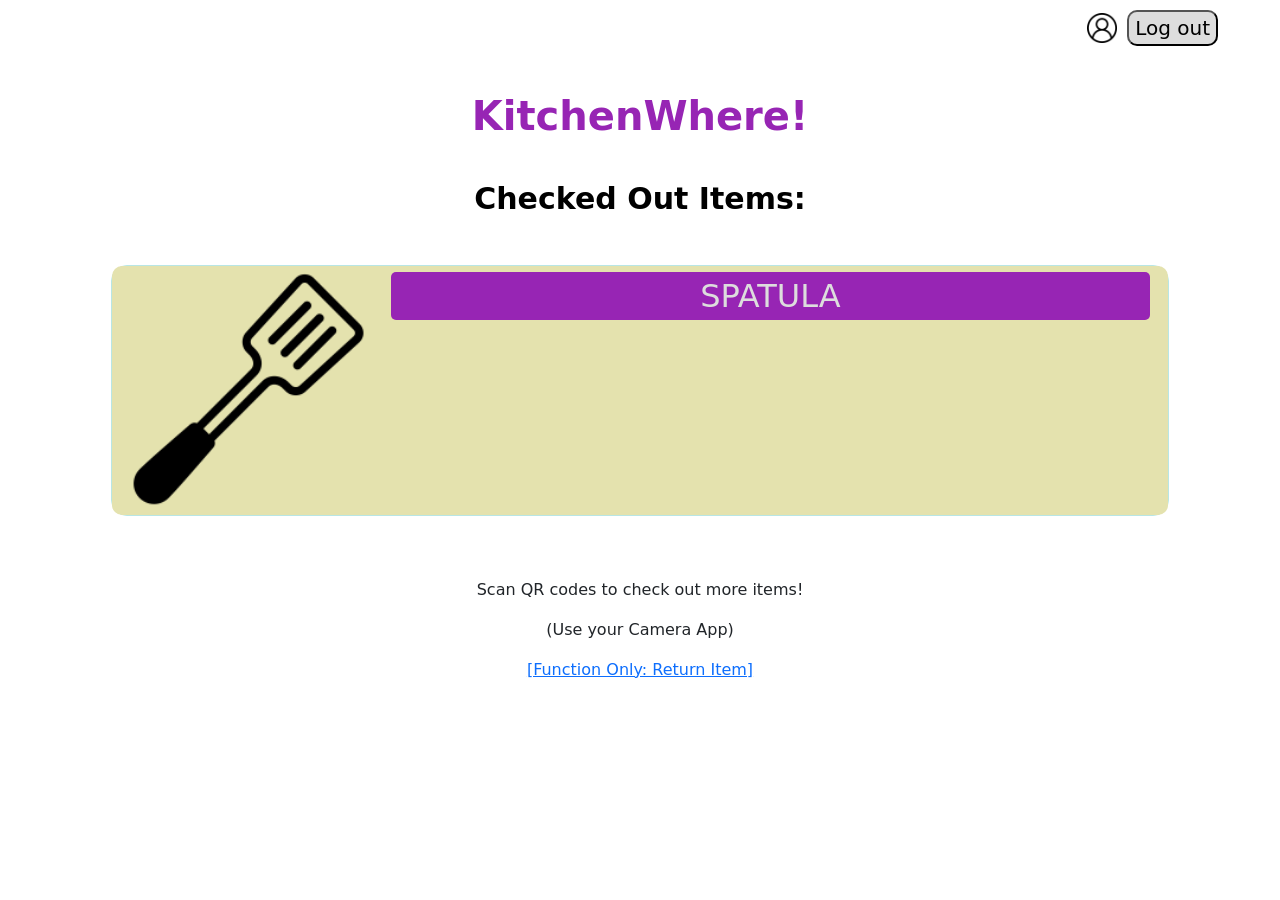
==== checked-out-spatula.html @ 2661bee0 "Complete static mock-up prototype" ====
<!DOCTYPE html>
<html lang="en">

<head>
  <link rel="preconnect" href="https://fonts.googleapis.com">
  <link rel="preconnect" href="https://fonts.gstatic.com" crossorigin>
  <link href="https://fonts.googleapis.com/css2?family=Quicksand&family=Raleway&display=swap" rel="stylesheet">
  <meta charset="UTF-8">
  <meta name="description" content="KitchenWhere! Static Mock-Up">
  <meta name="author" content="Kevin Baron, Nicole Han, Hritika Singh">
  <title>KitchenWhere! | Kitchenware for all!</title>

	<!-- Link to Bootstrap 5.1.3 -->
	<link rel="stylesheet" href="https://cdn.jsdelivr.net/npm/bootstrap@5.1.3/dist/css/bootstrap.min.css">

	<link href="css/style.css" rel="stylesheet">

  <!-- For proper behavior from `@media` queries in CSS -->
  <meta name="viewport" content="width=device-width, initial-scale=1, shrink-to-fit=no">

  <!-- favicon -->
  <link rel="icon" type="image/ico" href="icons/spatula-favicon.ico">

</head>
 
<body>
  <!-- <header class="position-fixed">
    
  </header> -->

	<div class="container">
    <div class="row justify-content-end">
      <div class="col-auto d-flex align-items-center">
        <img class="user-image" src="icons/user.png" alt="Unknown user">
        <div>
          <a href="login.html">
            <!-- Log out -->
            <button class="logout">
              Log out
            </button>
          </a>
        </div>
      </div>
    </div>
    

		<div class="row justify-content-center">
			<div class="col mx-auto">
				<p class="text-center app-title">
					KitchenWhere!
				</p>
        <p class="page-title">
					Checked Out Items:
				</p>
			</div>
		</div>
    
    
    <div class="row justify-content-center item my-4">
      <div class="col col-11">
        <div class="card card-rounded text-center">
          <div class="card-body">
            <div class="row">
              <div class="col col-3">
                <div class="mx-auto">
                  <img src="icons/spatula.png" alt="Spatula" class="mx-auto d-inline img-fluid card-image-two-icons">
                </div>
              </div>
              <div class="col col-9">
                <p class="item-text">
                  SPATULA
                </p>
              </div>
            </div>
          </div>
        </div>
      </div>
    </div>

    

		<div class="row justify-content-center text">
			<div class="col text-center">
				<p class="mt-5">
          Scan QR codes to check out more items!
        </p>
        <p>
          (Use your Camera App)
        </p>
        <a href="checked-out-empty.html" class="mt-5">
          <p>
            [Function Only: Return Item]
          </p>
        </a>
			</div>
	</div>

  <footer>
    <p>
      <a href="https://www.flaticon.com/free-icons/user" title="user icons">User icons created by Freepik - Flaticon</a>
    </p>
  </footer>

</body>

</html>
---- css/style.css ----
.welcome {
  color: black;
  font-size: 30px;
  font-weight: 600;
  margin-top: 150px;
  margin-bottom: 50px;
}

.app-title.welcome {
  color: #9725B4;
  font-size: 40px;
  font-weight: 900;
  margin-top: 50px;
  margin-bottom: 150px;
}

.app-title {
  color: #9725B4;
  font-size: 40px;
  font-weight: 900;
  margin-top: 50px;
  margin-bottom: 10px;
}

.page-title {
  color: black;
  font-size: 30px;
  font-weight: 600;
  margin-top: 30px;
  margin-bottom: 30px;
}


button {
  background-color: #ddd;
  border-radius: 10px;
  color: black;
  font-size: 30px;
  font-weight: 400;
  margin-top: 150px;
  margin-bottom: 50px;
}

.login-information {
  margin-top: 80px;
  margin-bottom: 80px;
}

.text-entry {
  margin-top: 10px;
  margin-bottom: 10px;
}

.card-body {
  background-color: #e4e2ae;
  border-radius: 10px;
}

.item-text {
  font-size: 2rem;
  background-color: #9725B4;
  color: #ddd;
  border-radius: 5px;
  margin: 0;
}

/* .item {
  margin: 0;
} */

.d-inline {
  display: flex;
}

.user-image {
  width: 30px;
  height: 30px;
}

button.logout {
  font-size: 20px;
  margin: 0;
  margin-left: 10px;
}

.unlocked {
  font-size: 25px;
  margin-bottom: 0;
}





footer {
  font-size: .3rem;
}





































/* * {
  box-sizing: border-box;
}

html {
  height: 100%;
}

main {
  margin-top: 100px;
}

ul {
  list-style-type: none;
}

body {
  font-family: 'Raleway', Arial, Helvetica, sans-serif;
  font-weight: light;
  margin: 0;
  padding: 0;
}

nav ul {
  position: absolute;
  display: none;
  z-index: 3;
  top: 7%;
  left: -5%;
  margin-top: 1.2rem;
}

nav ul a {
  color: white;
  text-decoration: none;
  font-size: 1.3rem;
  margin: 1rem;
}

#hamburger {
  display: none;
  position: fixed;
  top: 5%;
  left: 5%;
  z-index: 2;
  width: 2rem;
}

#hamburger:hover nav ul {
  display: block;
}

#PIAS-logo {
  position: absolute;
  right: 25%;
  left: 25%;
  top: 5%;
  display: block;
  z-index: 2;
  width: 50%;
}

#book-now-nav {
  text-shadow: none;
  font-size: 1.2rem;
  border-radius: 5px;
  font-weight: bold;
  background-color: #d99821;
  border: .3rem solid #d99821;
  background-position: 0%;
  color: white;
  transition: background-color 0.2s ease-in color 0.2 ease-in;
  margin-top: 1rem;
  text-decoration: none;
  position: absolute;
  transform: translate(0, -1rem);
}

#book-now {
  font-size: 2rem;
  border-radius: 5px;
  font-weight: bold;
  background-color: #d99821;
  border: .3rem solid #d99821;
  background-position: 0%;
  color: white;
  transition: background-color 0.2s ease-in color 0.2 ease-in;
  margin-top: 1rem;
  text-decoration: none;
}

#book-now:hover,
#book-now-nav:hover {
  background-color: transparent;
  color: #d99821;
}

.submenu {
  display: none;
  position: absolute;
  left: 0;
  z-index: 1;
  background-color: #fff;
  padding: 0;
  margin: 0;
  border: 1px solid #ccc;
}

.menu-item:hover .submenu {
  display: block;
}

.menu-item {
  position: relative;
}

.submenu li {
  z-index: 2;
  list-style: none;
  text-shadow: none;
  padding: 0px;
  background-color: white;
}

.submenu li:hover {
  background-color: #f4f4f4;
}


.submenu a {
  color: #333;
  text-decoration: none;
}


.submenu a:hover {
  color: #007bff;
}

.slider {
  position: absolute;
  width: 100%;
  height: 100%;
  overflow: hidden;
  border-bottom: 2rem solid #d99821;
  padding-bottom: 1rem;
  background-image: url("../img/img-grid/maarten-duineveld-pmfJcN7RGiw-unsplash.jpg");
  background-position: 70%;
  background-size: cover;
}

.slider-2 {
  position: absolute;
  width: 100%;
  height: 100%;
  overflow: hidden;
  border-bottom: 2rem solid #d99821;
  padding-bottom: 1rem;
  background-image: url("../img/img-grid/pietro-de-grandi-ZLcZlM0gi_c-unsplash.jpg");
  background-position: 70%;
  background-size: cover;
}

.slides img {
  display: none;
}


/* CALENDAR */
/* Month header */
.month {
  padding-top:120px; 
  padding-bottom:50px; 
  
   position:relative;  
  /* top: 150px;   */
  /* width: 100%; */
  background-image: url('../img/monthbackground.jpg');
  background-position: center;
  background-size: cover;
  background-color: #007bff;
  text-align:center; 
  width: 100%;

}

/* Month list */
.month ul {
  margin: 0;
  padding: 0;
}

.month ul li {
  text-shadow: 1px 1px 1px rgb(0, 0, 0);
  color: #d99821;
  font-size: 20px;
  text-transform: uppercase;
  letter-spacing: 3px;
}

/* Previous button inside month header */
.month .prev {
  float: left;
  padding-top: 10px;
}


/* Next button */
.month .next {
  float: right;
  padding-top: 10px;
}


/* Weekdays (Mon-Sun) */
.weekdays {
  margin: 0;
  padding: 10px 0;
  background-color: #ddd;
}


.weekdays li {
  display: inline-block;
  width: 13.6%;
  color: #666;
  text-align: center;
}


/* Days (1-31) */
.days {
  padding: 10px 0;
  background: #eee;
  margin: 0;
}


.days li {
  list-style-type: none;
  display: inline-block;
  width: 13.6%;
  text-align: center;
  margin-bottom: 5px;
  font-size: 12px;
  color: #777;
}


/* Highlight the "current" day */
.days li .active {
  padding: 5px;
  background: #007bff;
  color: white !important
}


/* END OF CALENDER */




/* START OF AVAILABLE TIMES */
.available-times {
  border: 2px solid #007bff;
  border-radius: 5px;
  padding: 1rem;
  margin: 1rem 0;
}


.available-times h2 {
  font-size: 1.5rem;
  color: #007bff;
  margin-top: 0;
}


.available-times ul {
  list-style: none;
  margin: 0;
  padding: 0;
}


.available-times li {
  padding: 0.5rem 1rem;
  border-radius: 5px;
  background-color: #f7f7f7;
  margin-bottom: 0.5rem;
  cursor: pointer;
}


.available-times li:hover {
  background-color: #ddd;
}


/* END OF AVAILABLE TIMES */

/* Footer */
.appointment-footer {
  background-color: #719ec6;
  font-size: x-small;
  padding: 5px;
  bottom: 0px;
  left: 0px;
  position: static;
  text-align: center;
  border-radius: 5px;
}

.appointment-footer-indx {
  background-color: #719ec6;
  font-size: x-small;
  padding: 5px;
  bottom: 0px;
  left: 0px;
  position: absolute;
  text-align: center;
  border-radius: 5px;
}


.pias_logo {
  max-width: 144px;
  max-height: 144px;
}


footer a {
  color: white;
}


/* End Footer */


.gallery {
  overflow-x: scroll;
  overflow-y: hidden;
}

.container {
  padding-top: 50px;
}

.container-about {
  top: 100%;
  position: absolute;
}

/* Gallery area */
.prev,
.next {
  position: absolute;
  padding: 10px;
  margin: 0 10px;
  border: none;
  font-size: 3rem;
  cursor: pointer;
  z-index: 2;
  transform: translateY(23rem);
}

.prev a,
.next a {
  color: #ffffff;
  text-decoration: none;
}

.next {
  right: 2%;
}

.prev {
  left: 2%;
}

.prev:hover,
.next:hover {
  color: #d3d3d3;
}

.quotes {
  position: absolute;
  width: 100%;
  margin-right: auto;
  margin-left: auto;
  text-align: center;
  top: 35%;
  color: white;
}

.quotes h1,
.quotes h2 {
  margin: 10px;
  text-shadow: 1px 1px 1px rgb(0, 0, 0);
  font-weight: bolder;
  font-family: 'Segoe UI', Tahoma, Geneva, Verdana, sans-serif;
}

.quotes h1 {
  font-size: 3rem;
  margin-bottom: 2rem;
}

.container {
  padding-top: 50px;
}


/* EQUIPMENT SELECTION (& RELATED PAGES) */

.info a {
  text-decoration: none;
  color: rgb(74, 115, 132)
}

.card-row {
  margin-bottom: 20px;
}

.card {
  background-color: rgb(202, 250, 249);
  border: 1px solid rgb(184, 230, 229);
}

.card:hover {
  background-color: rgb(184, 230, 229);
}

.card-rounded {
  border-radius: 1rem;
}

.card-image {
  width: 50%;
  height: auto;
}

.card-image-two-icons {
  width: 100%;
  height: auto;
}

.btn-primary {
  background-color: rgb(73, 131, 146);
  border: none;
}

button p {
  padding: 0;
  margin: 0;
}

.button-subtext {
  font-size: 0.75rem;
}

.card button {
  font-size: 1.5rem;
}

.rental-equipment-table {
  padding-top: 5%;
  padding-bottom: 5%;
}

table {
  border: 2px solid rgb(73, 131, 146);
  padding: 5px;
}

.reserve-equipment-table {
  max-width: 800px;
}

th {
  border: 2px solid rgb(73, 131, 146);
  padding: 3px;
  background-color: #2c96bf;
  color: whitesmoke;
}

td {
  border: 1px solid rgb(73, 131, 146);
  padding: 2px;
}

th,
td {
  width: 1px;
}

table a {
  text-decoration: none;
  color: black;
}

table a:hover {
  background-color: rgb(238, 238, 191);
}

.rent-again:hover {
  background-color: rgb(238, 238, 191);
}

.page-title {
  text-align: center;
}

.info-text {
  margin-bottom: 0;
}

.info.input-section-title.binding-angle-input-section-title {
  font-size: 1.7rem;
}

.rider-information-info-text {
  text-align: center;
}

.input-section {
  margin-top: 20px;
  margin-bottom: 20px;
}

.input-section-title {
  margin-top: 1.5rem;
  margin-bottom: 0.5rem;
  text-align: center;
}

.input-option {
  margin-top: 10px;
  margin-bottom: 10px;
}

.input-option-additional-info {
  font-size: .85rem;
  color: gray;
  padding-left: 20px;
}

.snowboard-setting-selection,
.ski-setting-selection {
  padding: 10px;
  border: 2px solid rgb(184, 230, 229);
  border-radius: 20px;
}

.snowboard-setting-selection {
  margin-right: 8%
}

.ski-setting-selection {
  margin-left: 8%
}


.release-preference-input-section-title h3 {
  margin-top: 2.5rem;
  margin-bottom: 0;
}

.release-preference-input-section-title h4 {
  margin-top: 0;
}

.thank-you {
  margin-top: 20px;
  margin-bottom: 20px;
  font-size: 1.5rem;
  text-align: center;
}


/* END OF EQUIPMENT SELECTION (& RELATED PAGES) */

/* ABOUT US SECTION */

h1 {
  font-size: 2em;
  margin: 0;
}

.container {
  max-width: 1200px;
  margin: 0 auto;
  padding: 20px;
}

.row {
  margin: -10px;
}

.col-6 {
  padding: 10px;
}


.schedule-box,
.about-us-box {
  margin-top: 40px;
  background-color: #f2f2f2;
  border: 1px solid #007bff;
  padding: 20px;
}

.schedule-box h2,
.about-us-box h2 {
  margin-top: 0;
}

.schedule-box table {
  width: 100%;
}

.schedule-box th,
.schedule-box td {
  padding: 5px 10px;
  text-align: center;
}

.schedule-box th {
  background-color: #007bff;
  color: #fff;
}

.schedule-box tr:nth-child(even) {
  background-color: #e6e6e6;
}

.image-box {
  display: flex;
  flex-wrap: wrap;
  margin: -10px;
}

.image-box img {
  flex: 1 0 50%;
  max-width: 50%;
  padding: 10px;
}

/* END OF ABOUT US */


/* --------------------------------------------------- */


/* For screens that are not mobile */
@media (min-width: 768px) {

  /* ABOUT US SECTION */
  .container {
    max-width: 1200px;
    margin: 0 auto;
    padding: 20px;
  }

  .row {
    display: flex;
    flex-wrap: wrap;
    margin: -10px;
  }

  .col-6 {
    flex: 0 0 50%;
    max-width: 50%;
    padding: 10px;
  }

  .schedule-box,
  .about-us-box {
    margin-top: 40px;
    background-color: #f2f2f2;
    border: 1px solid #007bff;
    padding: 20px;
  }

  .schedule-box h2,
  .about-us-box h2 {
    margin-top: 0;
  }

  .schedule-box table {
    width: 100%;
  }

  .schedule-box th,
  .schedule-box td {
    padding: 5px 10px;
    text-align: center;
  }

  .schedule-box th {
    background-color: #007bff;
    color: #fff;
  }

  .schedule-box tr:nth-child(even) {
    background-color: #e6e6e6;
  }

  .about-us-box p {
    line-height: 1.5;
  }

  .image-box {
    display: flex;
    flex-wrap: wrap;
    margin: -10px;
  }

  .image-box img {
    flex: 1 0 50%;
    max-width: 50%;
    padding: 10px;
  }

  /* END OF ABOUT US */

  /* Larger display navigation bar */
  nav {
    font-weight: lighter;
    position: fixed;
    display: flex;
    background-image: url('../img/pexels-terje-sollie-298010.jpg');
    background-position: center;
    background-size: cover;
    top: 0;
    left: 0;
    width: 100%;
    background-color: #2c96bf;
    height: 100px;
    padding: .5rem;
    align-items: center;
    z-index: 1;
    border-bottom: 2px solid #007bff;
  }

  nav #hamburger {
    display: none;
  }

  nav #PIAS-logo {
    width: 20%;
    top: 37%;
    position: absolute;
  }

  nav ul {
    display: flex;
    float: right;
    position: relative;
    display: block;
    margin-top: 1.2rem;
    top: 0;
    left: 45%;
  }

  nav li {
    flex: 1;
    max-width: 2em;
    text-shadow: 2px 2px 2px black;
    transform: translateY(12%);
    display: inline;
    margin: 0;
    padding: 0;
  }

  nav ul a {
    color: white;
    text-decoration: none;
    font-size: 1.2rem;
  }

  ul a:hover {
    background-color: white;
    text-shadow: none;
    color: #2c96bf;
    border: 10px;
    border-radius: 5px;
    transition: all 0.3s ease;
  }

  #book-now-nav {
    text-shadow: none;
    font-size: 1rem;
    border-radius: 5px;
    font-weight: bold;
    background-color: #d99821;
    border: .3rem solid #d99821;
    background-position: 0%;
    color: white;
    transition: background-color 0.2s ease-in color 0.2 ease-in;
    margin-top: 1rem;
    text-decoration: none;
    position: relative;
    transform: translate(0, 0);
  }

  #book-now:hover,
  #book-now-nav:hover {
    background-color: transparent;
    color: #d99821;
  }

  .submenu {
    display: none;
    position: absolute;
    z-index: 1;
    background-color: #fff;
    padding: 0;
    transform: translateY(2rem);
    border: 1px solid #ccc;
  }

  .menu-item:hover .submenu {
    display: block;
  }

  .menu-item {
    position: relative;
  }

  .submenu li {
    z-index: 2;
    list-style: none;
    text-shadow: none;
    padding: 0px;
    background-color: white;
  }

  .submenu li:hover {
    background-color: #f4f4f4;
  }

  .submenu a {
    color: #333;
    text-decoration: none;
  }

  .submenu a:hover {
    color: #007bff;
  }

  /* Picture slider */
  .slider {
    position: absolute;
    width: 100%;
    height: 100%;
    overflow: hidden;
    /* border-bottom: 2rem solid #d99821; */
    padding-bottom: 1rem;
    background-image: url("../img/img-grid/oliver-schwendener-9lcWCCRXiKU-unsplash.jpg");
  }

  .slides {
    position: absolute;
    top: 0;
    left: 0;
    width: 100%;
    height: 100%;
  }

  .slides img {
    height: 100%;
    width: 100%;
    object-fit: cover;
    position: absolute;
  }

  .info {
    font-size: 1.2rem;
  }

  .input-section-title {
    margin-top: 1.5rem;
    margin-bottom: 0.5rem;
    text-align: center;
    font-size: 2rem;
  }

  .section-title {
    margin-top: 1.5rem;
    margin-bottom: 0.5rem;
    text-align: center;
    font-size: 2.5rem;
  }
} */
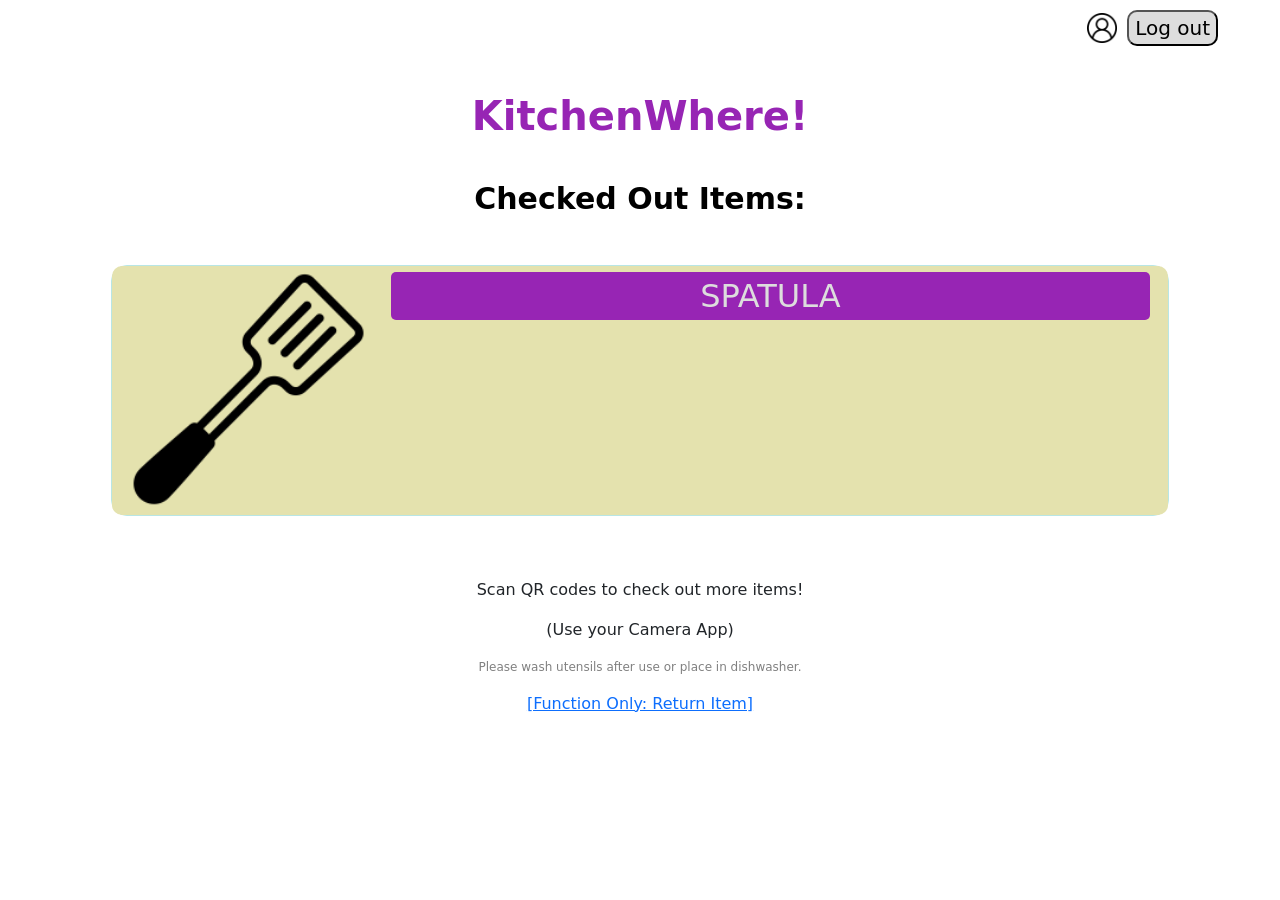
==== commit 6f1ba84a: "Add Dietary Restrictions" ====
--- a/checked-out-spatula.html
+++ b/checked-out-spatula.html
@@ -33,7 +33,7 @@
       <div class="col-auto d-flex align-items-center">
         <img class="user-image" src="icons/user.png" alt="Unknown user">
         <div>
-          <a href="login.html">
+          <a href="item-spatula.html">
             <!-- Log out -->
             <button class="logout">
               Log out
@@ -87,6 +87,9 @@
         <p>
           (Use your Camera App)
         </p>
+        <p class="usage-note">
+          Please wash utensils after use or place in dishwasher.
+        </p>
         <a href="checked-out-empty.html" class="mt-5">
           <p>
             [Function Only: Return Item]
--- a/css/style.css
+++ b/css/style.css
@@ -88,7 +88,10 @@
   margin-bottom: 0;
 }
 
-
+.usage-note {
+  font-size: 12px;
+  color: gray
+}
 
 
 
@@ -302,6 +305,7 @@
 
 /* CALENDAR */
 /* Month header */
+
 .month {
   padding-top:120px; 
   padding-bottom:50px; 
